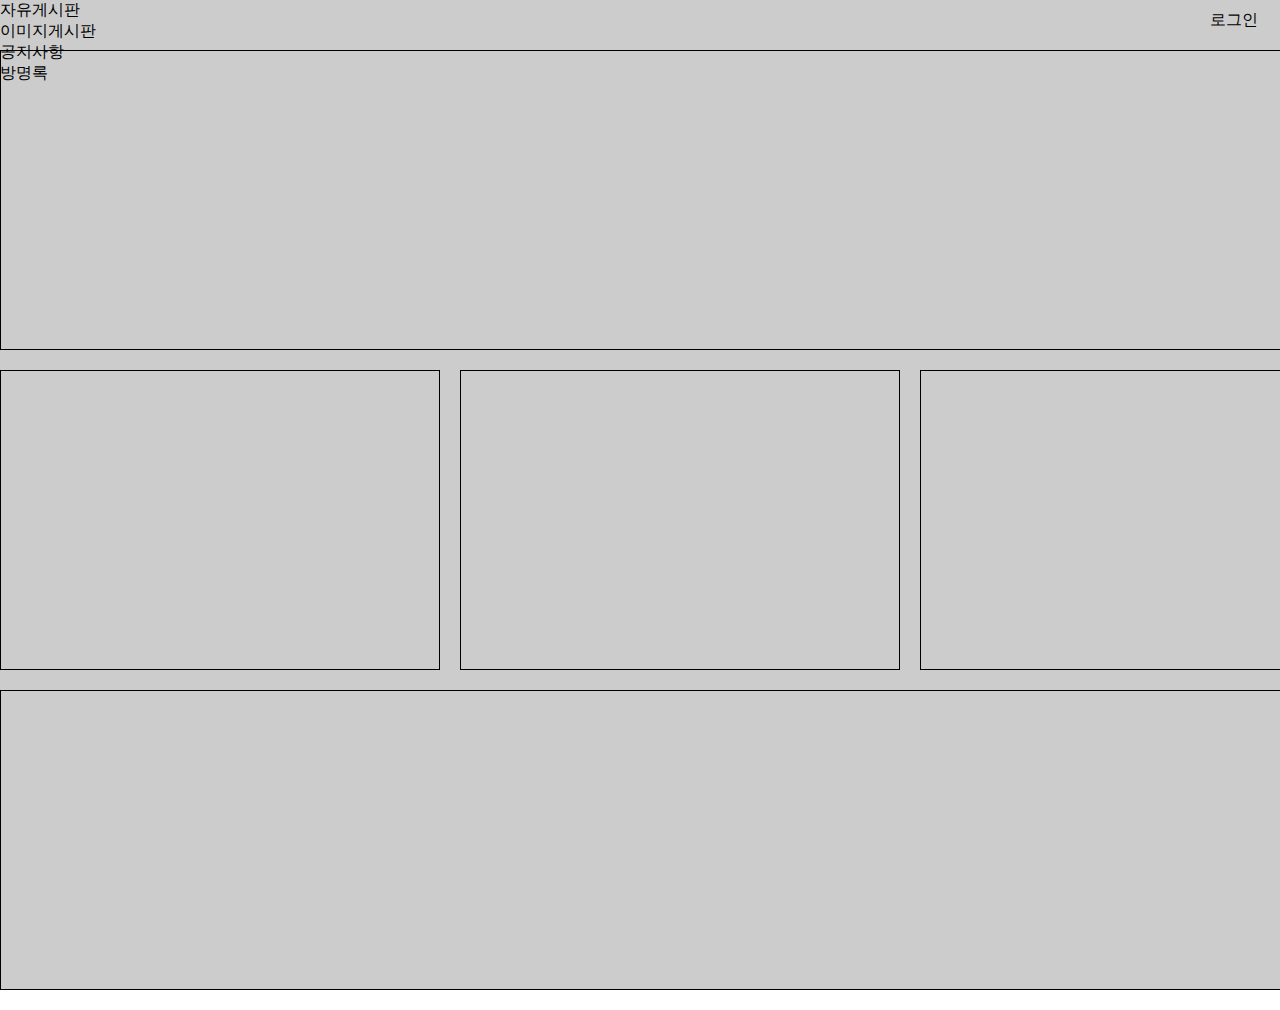
==== index.html @ 0ea40bef "donggyulee" ====
<!DOCTYPE html>
<html lang="kr">
<head>
  <meta charset="UTF-8">
  <meta http-equiv="X-UA-Compatible" content="IE=edge">
  <meta name="viewport" content="width=device-width, initial-scale=1.0">
  <title>Board</title>
  <link rel="stylesheet" href="./main.css">
  <script src="./main.js" defer></script>

</head>
<body>
  <div class="board_sheet">
    <div class="header">
      <ul class="gnb">
        <li class="btn_login">로그인</li>
        <li class="btn_join">회원가입</li>
      </ul>
    
      <ul>
        <li>자유게시판</li>
        <li>이미지게시판</li>
        <li>공지사항</li>
        <li>방명록</li>
      </ul>
    </div>
  
    <div class="visual_main">

    </div>
    <div class="top_board_box">
      <div class="free_board">

      </div>
  
      <div class="notice">
  
      </div>
      
      <div class="guest_book">

      </div>
    </div>

    <div class="img_board">

    </div>

  </div>

</body>
</html>
---- main.css ----
* {margin: 0; padding: 0;}
li {list-style: none;}
img {width: 100%; display: block;}
a {color: black; text-decoration: none;}

.board_sheet {
  width: 1360px;
  margin: 0 auto;
  background-color: #ccc;
}
.header {
  height: 50px;
  position: relative;
}
.logo {
  width: 100px; height: 50px;
  border: 1px solid black;
  box-sizing: border-box;
}
.gnb {
  width: 150px; 
  display: flex;
  position: absolute;
  top: 10px; right: 0;
}
.gnb li {
  width: 50%;
}
.visual_main {
  height: 300px;
  border: 1px solid black;
  box-sizing: border-box;
  margin-bottom: 20px;
}
.top_board_box {
  display: flex;
  gap: 20px;
  margin-bottom: 20px;
}
.top_board_box>div{
  width: 33%; height: 300px;
  border: 1px solid black;
  box-sizing: border-box;
}
.img_board {
  height: 300px;
  border: 1px solid black;
  box-sizing: border-box;
  margin-bottom: 20px;
}
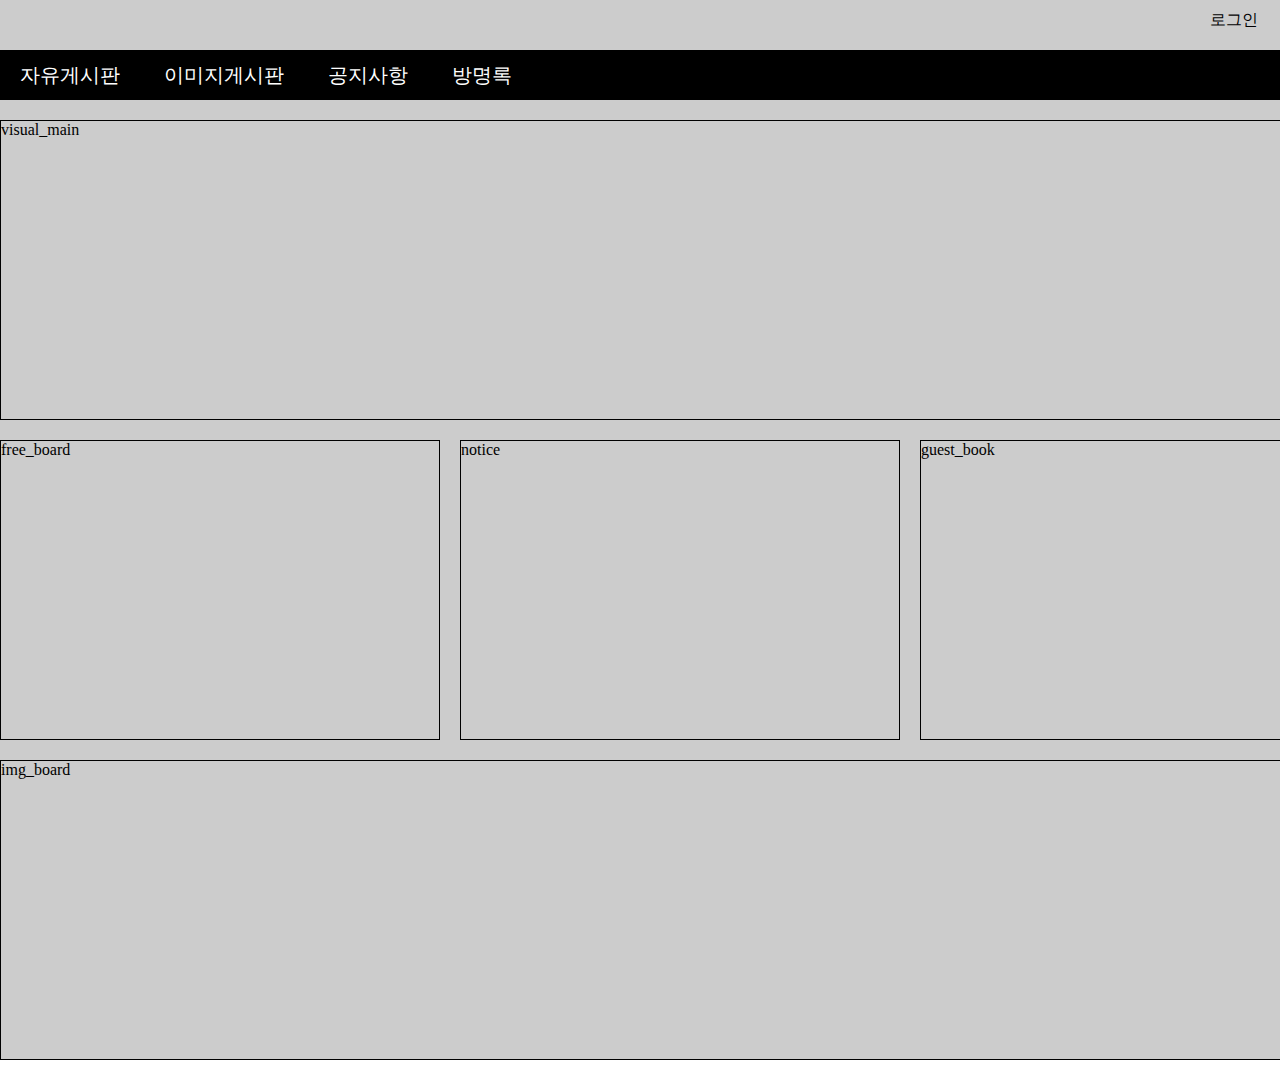
==== commit 79c5234f: "lnb" ====
--- a/index.html
+++ b/index.html
@@ -13,37 +13,37 @@
   <div class="board_sheet">
     <div class="header">
       <ul class="gnb">
-        <li class="btn_login">로그인</li>
-        <li class="btn_join">회원가입</li>
+        <li class="btn_login"><a href="!#">로그인</a></li>
+        <li class="btn_join"><a href="!#">회원가입</a></li>
       </ul>
     
-      <ul>
-        <li>자유게시판</li>
-        <li>이미지게시판</li>
-        <li>공지사항</li>
-        <li>방명록</li>
+      <ul class="lnb">
+        <li><a href="!#">자유게시판</a></li>
+        <li><a href="!#">이미지게시판</a></li>
+        <li><a href="!#">공지사항</a></li>
+        <li><a href="!#">방명록</a></li>
       </ul>
     </div>
   
     <div class="visual_main">
-
+      visual_main
     </div>
     <div class="top_board_box">
       <div class="free_board">
-
+        free_board
       </div>
   
       <div class="notice">
-  
+        notice
       </div>
       
       <div class="guest_book">
-
+        guest_book
       </div>
     </div>
 
     <div class="img_board">
-
+      img_board
     </div>
 
   </div>
--- a/main.css
+++ b/main.css
@@ -9,8 +9,9 @@
   background-color: #ccc;
 }
 .header {
-  height: 50px;
+  height: 100px;
   position: relative;
+  margin-bottom: 20px;
 }
 .logo {
   width: 100px; height: 50px;
@@ -25,6 +26,24 @@
 }
 .gnb li {
   width: 50%;
+}
+
+.lnb {
+  width: 100%; height: 50px;
+  position: absolute;
+  top: 50px; left: 0px;
+  background-color: black;
+  line-height: 50px;
+}
+
+.lnb li {
+  display: inline-block;
+  font-size: 20px;
+  padding: 0 20px;
+  color: white;
+}
+.lnb li a {
+  color: white;
 }
 .visual_main {
   height: 300px;
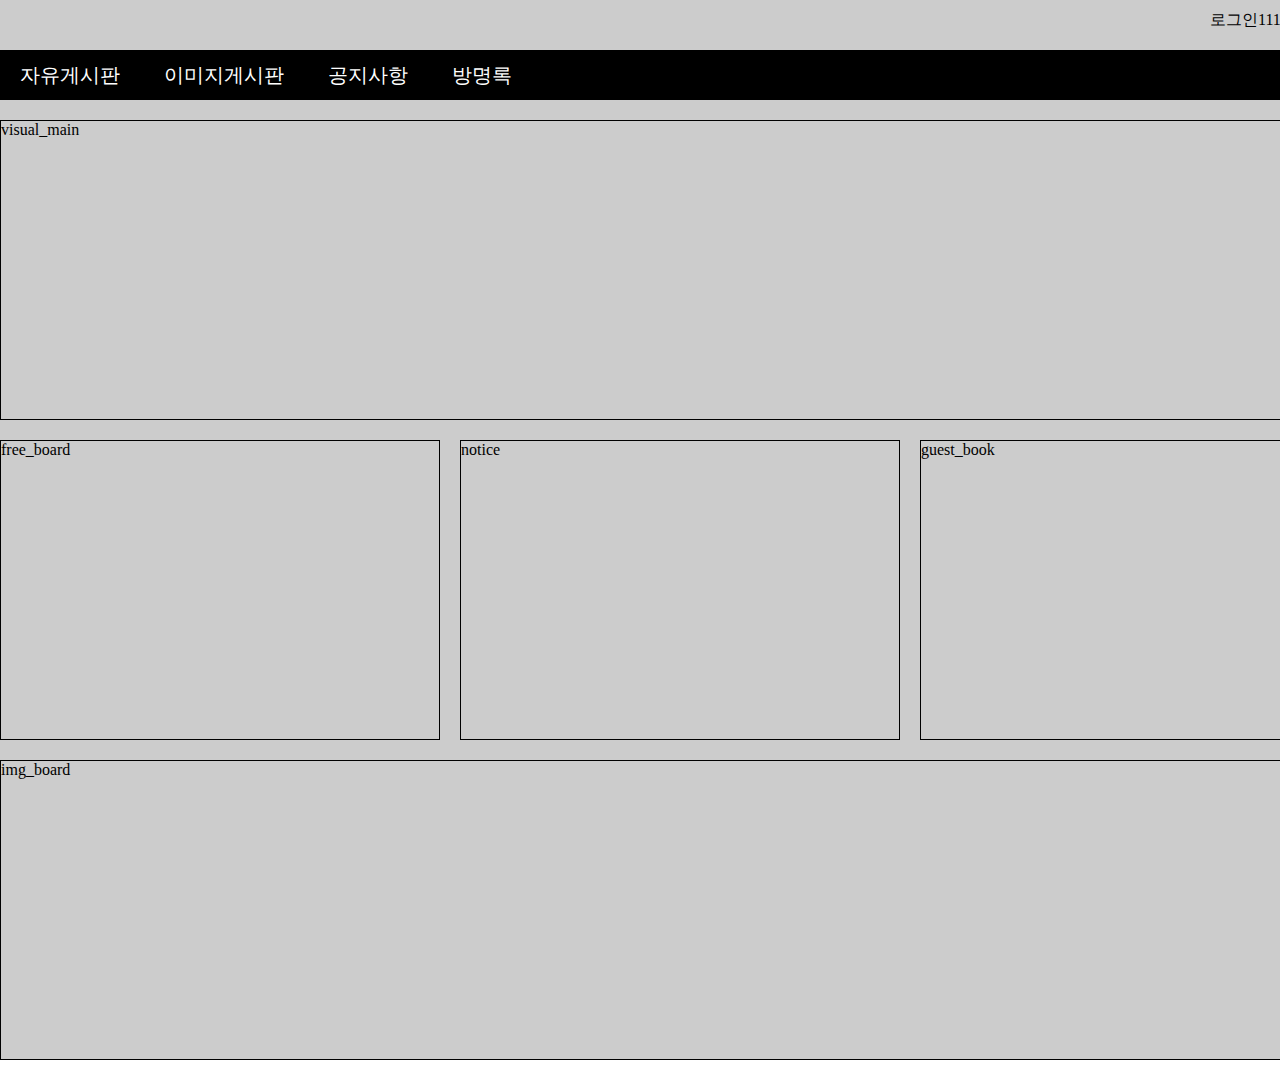
==== commit 9c851132: "board03" ====
--- a/index.html
+++ b/index.html
@@ -13,7 +13,7 @@
   <div class="board_sheet">
     <div class="header">
       <ul class="gnb">
-        <li class="btn_login"><a href="!#">로그인</a></li>
+        <li class="btn_login"><a href="!#">로그인111</a></li>
         <li class="btn_join"><a href="!#">회원가입</a></li>
       </ul>
     
